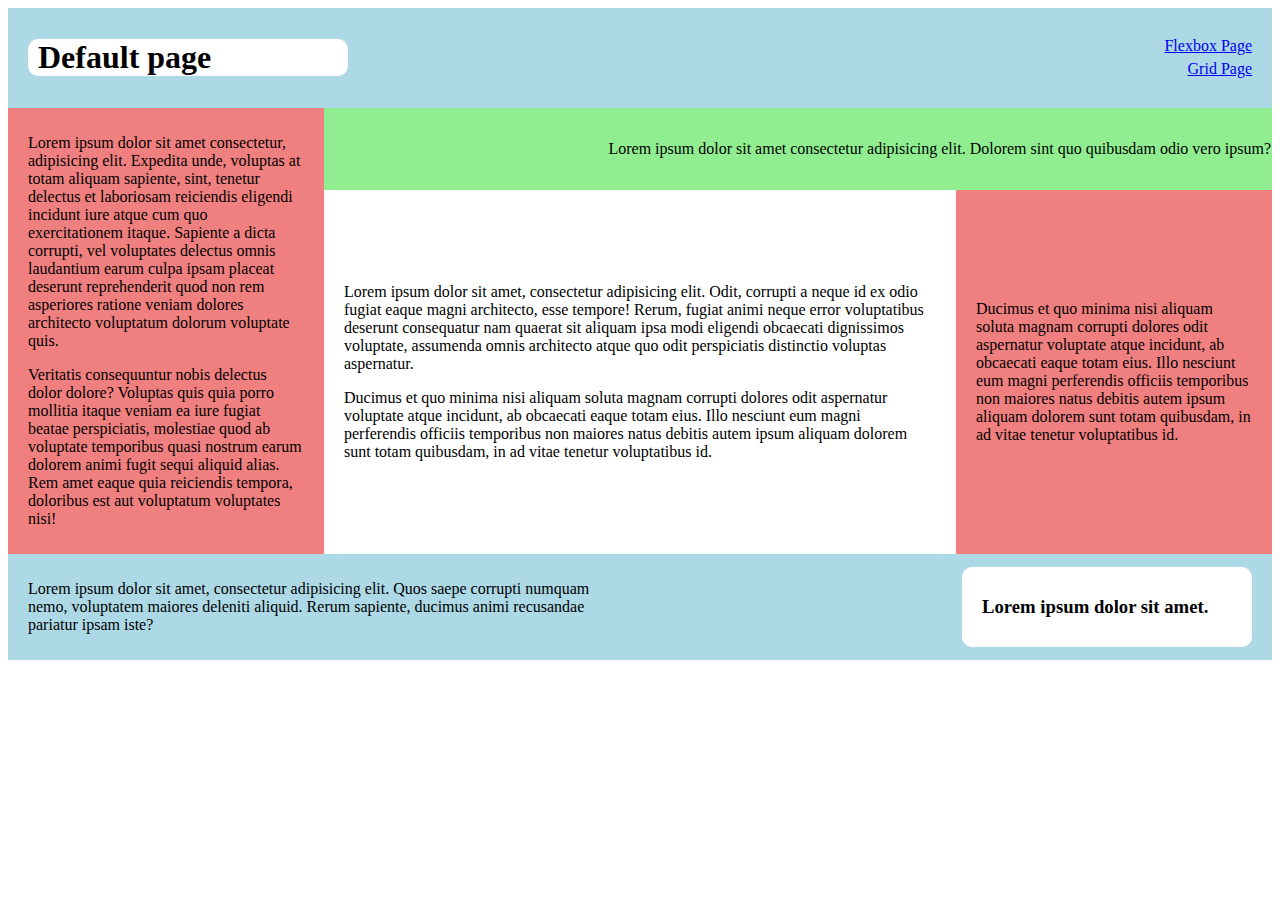
==== pages/default.html @ 661f48e8 "add page without using flex and grid" ====
<!DOCTYPE html>
<html lang="en">
  <head>
    <meta charset="UTF-8" />
    <meta name="viewport" content="width=device-width, initial-scale=1.0" />
    <link rel="stylesheet" href="../styles/default.css" />
    <title>Lab 2 / No Grid + No Flex</title>
  </head>
  <body>
    <div class="container">
      <!-- Header -->
      <table class="header">
        <tbody>
          <tr>
            <td class="title">
              <div class="title__inner">
                <h1>Default page</h1>
              </div>
            </td>
            <td class="menu">
              <ul class="menu__list">
                <li><a href="../index.html">Flexbox Page</a></li>
                <li><a href="grid.html">Grid Page</a></li>
              </ul>
            </td>
          </tr>
        </tbody>
      </table>

      <!-- Main -->
      <table class="main">
        <tbody>
          <tr>
            <td class="left" rowspan="2">
              <div class="left__inner">
                <p>
                  Lorem ipsum dolor sit amet consectetur, adipisicing elit.
                  Expedita unde, voluptas at totam aliquam sapiente, sint,
                  tenetur delectus et laboriosam reiciendis eligendi incidunt
                  iure atque cum quo exercitationem itaque. Sapiente a dicta
                  corrupti, vel voluptates delectus omnis laudantium earum culpa
                  ipsam placeat deserunt reprehenderit quod non rem asperiores
                  ratione veniam dolores architecto voluptatum dolorum voluptate
                  quis.
                </p>
                <p>
                  Veritatis consequuntur nobis delectus dolor dolore? Voluptas
                  quis quia porro mollitia itaque veniam ea iure fugiat beatae
                  perspiciatis, molestiae quod ab voluptate temporibus quasi
                  nostrum earum dolorem animi fugit sequi aliquid alias. Rem
                  amet eaque quia reiciendis tempora, doloribus est aut
                  voluptatum voluptates nisi!
                </p>
              </div>
            </td>
            <td class="top" colspan="2">
              <div class="top__inner">
                <p>
                  Lorem ipsum dolor sit amet consectetur adipisicing elit.
                  Dolorem sint quo quibusdam odio vero ipsum?
                </p>
              </div>
            </td>
          </tr>
          <tr class="right">
            <td class="center-left">
              <div class="center-left__inner">
                <p>
                  Lorem ipsum dolor sit amet, consectetur adipisicing elit.
                  Odit, corrupti a neque id ex odio fugiat eaque magni
                  architecto, esse tempore! Rerum, fugiat animi neque error
                  voluptatibus deserunt consequatur nam quaerat sit aliquam ipsa
                  modi eligendi obcaecati dignissimos voluptate, assumenda omnis
                  architecto atque quo odit perspiciatis distinctio voluptas
                  aspernatur.
                </p>

                <p>
                  Ducimus et quo minima nisi aliquam soluta magnam corrupti
                  dolores odit aspernatur voluptate atque incidunt, ab obcaecati
                  eaque totam eius. Illo nesciunt eum magni perferendis officiis
                  temporibus non maiores natus debitis autem ipsum aliquam
                  dolorem sunt totam quibusdam, in ad vitae tenetur voluptatibus
                  id.
                </p>
              </div>
            </td>
            <td class="center-right">
              <div class="center-right__inner">
                <p>
                  Ducimus et quo minima nisi aliquam soluta magnam corrupti
                  dolores odit aspernatur voluptate atque incidunt, ab obcaecati
                  eaque totam eius. Illo nesciunt eum magni perferendis officiis
                  temporibus non maiores natus debitis autem ipsum aliquam
                  dolorem sunt totam quibusdam, in ad vitae tenetur voluptatibus
                  id.
                </p>
              </div>
            </td>
          </tr>
        </tbody>
      </table>

      <!-- Footer -->
      <table class="footer">
        <tbody>
          <tr>
            <td class="description">
              <div class="description__inner">
                <p>
                  Lorem ipsum dolor sit amet, consectetur adipisicing elit. Quos
                  saepe corrupti numquam nemo, voluptatem maiores deleniti
                  aliquid. Rerum sapiente, ducimus animi recusandae pariatur
                  ipsam iste?
                </p>
              </div>
            </td>
            <td class="subtitle">
              <div class="subtitle__inner">
                <h3 class="subtitle__text">Lorem ipsum dolor sit amet.</h3>
              </div>
            </td>
          </tr>
        </tbody>
      </table>
    </div>
  </body>
</html>
---- styles/default.css ----
.container {
  max-width: 1280px;
  margin: 0 auto;
}

.header {
  background-color: lightblue;
  width: 100%;
  border-collapse: collapse;
  border-spacing: 0;
  height: auto;

  padding: 10px 30px;
}

.title {
  width: 50%;
  padding: 10px 20px;
}

.title__inner {
  width: 300px;
  border-radius: 10px;
  padding: 0 10px;
  background-color: white;
}

.menu {
  width: 50%;
  margin: auto 0;
  text-align: end;
  padding: 10px 20px;
}

.menu__list {
  list-style: none;
}

.menu__list > li {
  margin: 5px 0;
}

.main {
  background-color: lightblue;
  width: 100%;
  border-collapse: collapse;
  border-spacing: 0;
  height: auto;

  padding: 10px 30px;
}

.left {
  background-color: lightcoral;
  width: 25%;
  padding: 10px 20px;
}

.top {
  background-color: lightgreen;
  width: 75%;
  text-align: end;
}

.right {
  width: 75%;
  margin: auto 0;
}

.center-left {
  background-color: white;
  width: 50%;
  padding: 10px 20px;
}

.center-right {
  background-color: lightcoral;
  width: 25px;
  padding: 10px 20px;
}

.footer {
  background-color: lightblue;
  width: 100%;
  border-collapse: collapse;
  border-spacing: 0;
  height: auto;
}

.description {
  width: 50%;
  padding: 10px 20px;
}

.subtitle {
  width: 50%;
  padding: 10px 20px;
}

.subtitle__inner {
  width: 250px;
  background-color: white;
  border-radius: 10px;
  padding: 10px 20px;
  float: right;
}
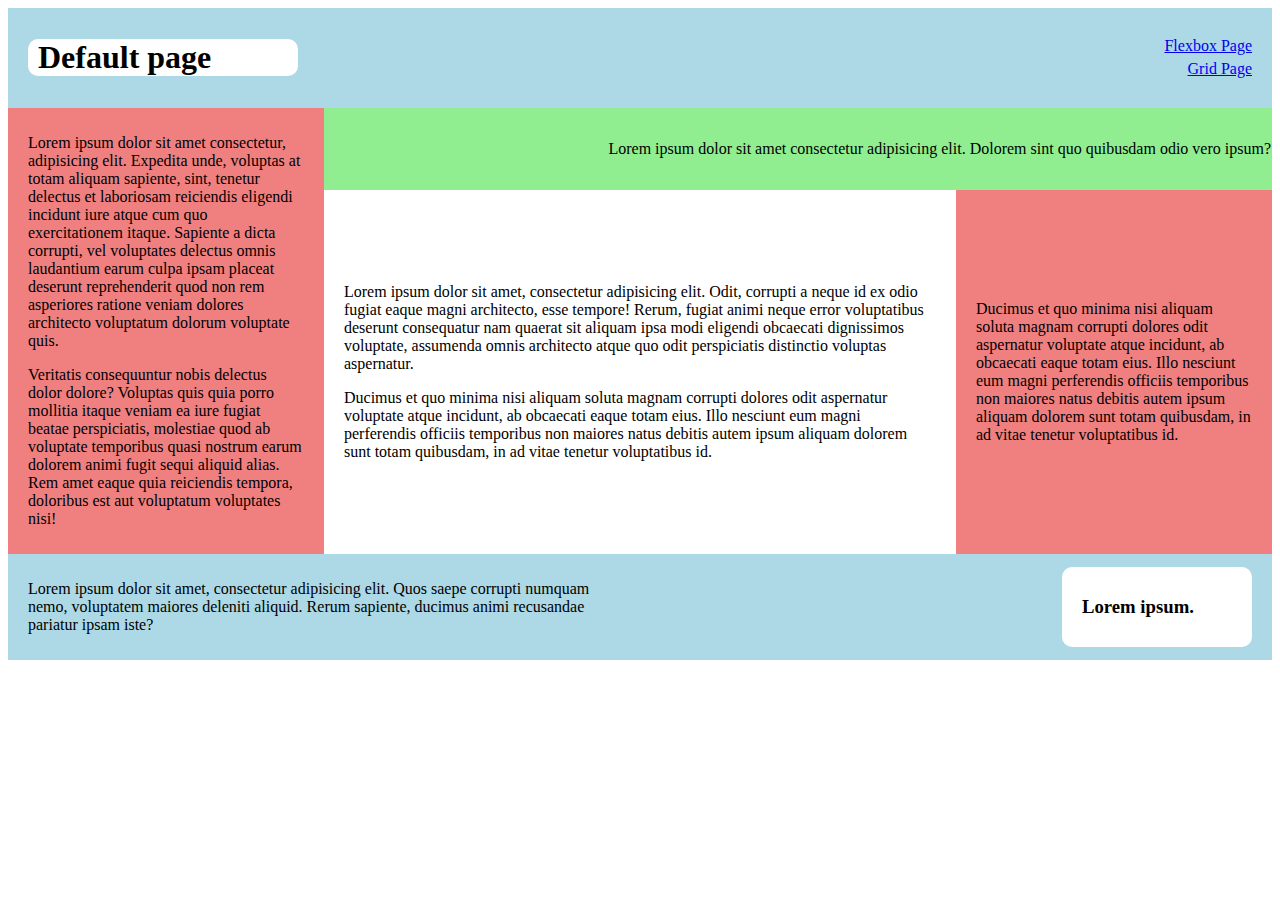
==== commit 5aaf4a00: "fix minor bug" ====
--- a/pages/default.html
+++ b/pages/default.html
@@ -117,7 +117,7 @@
             </td>
             <td class="subtitle">
               <div class="subtitle__inner">
-                <h3 class="subtitle__text">Lorem ipsum dolor sit amet.</h3>
+                <h3 class="subtitle__text">Lorem ipsum.</h3>
               </div>
             </td>
           </tr>
--- a/styles/default.css
+++ b/styles/default.css
@@ -19,7 +19,7 @@
 }
 
 .title__inner {
-  width: 300px;
+  width: 250px;
   border-radius: 10px;
   padding: 0 10px;
   background-color: white;
@@ -98,7 +98,7 @@
 }
 
 .subtitle__inner {
-  width: 250px;
+  width: 150px;
   background-color: white;
   border-radius: 10px;
   padding: 10px 20px;
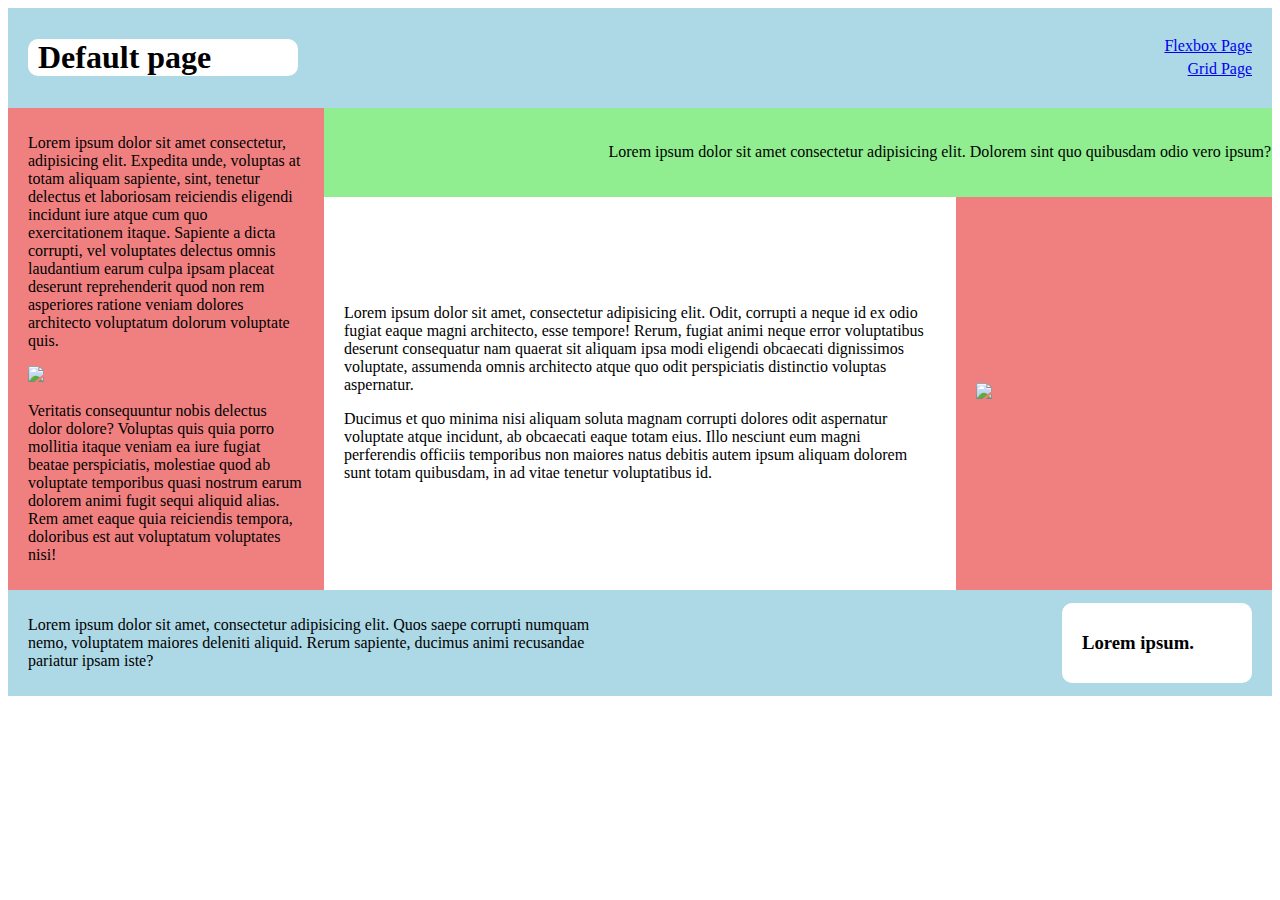
==== commit 84ca1e0f: "add images" ====
--- a/pages/default.html
+++ b/pages/default.html
@@ -43,6 +43,10 @@
                   ratione veniam dolores architecto voluptatum dolorum voluptate
                   quis.
                 </p>
+                <img
+                  class="left__image"
+                  src="http://placekitten.com/g/250/120"
+                />
                 <p>
                   Veritatis consequuntur nobis delectus dolor dolore? Voluptas
                   quis quia porro mollitia itaque veniam ea iure fugiat beatae
@@ -87,14 +91,10 @@
             </td>
             <td class="center-right">
               <div class="center-right__inner">
-                <p>
-                  Ducimus et quo minima nisi aliquam soluta magnam corrupti
-                  dolores odit aspernatur voluptate atque incidunt, ab obcaecati
-                  eaque totam eius. Illo nesciunt eum magni perferendis officiis
-                  temporibus non maiores natus debitis autem ipsum aliquam
-                  dolorem sunt totam quibusdam, in ad vitae tenetur voluptatibus
-                  id.
-                </p>
+                <img
+                  class="center-right__image"
+                  src="http://placekitten.com/g/300/250"
+                />
               </div>
             </td>
           </tr>
--- a/styles/default.css
+++ b/styles/default.css
@@ -56,6 +56,10 @@
   padding: 10px 20px;
 }
 
+.left__image {
+  width: 100%;
+}
+
 .top {
   background-color: lightgreen;
   width: 75%;
@@ -71,6 +75,10 @@
   background-color: white;
   width: 50%;
   padding: 10px 20px;
+}
+
+.center-right__image {
+  width: 100%;
 }
 
 .center-right {
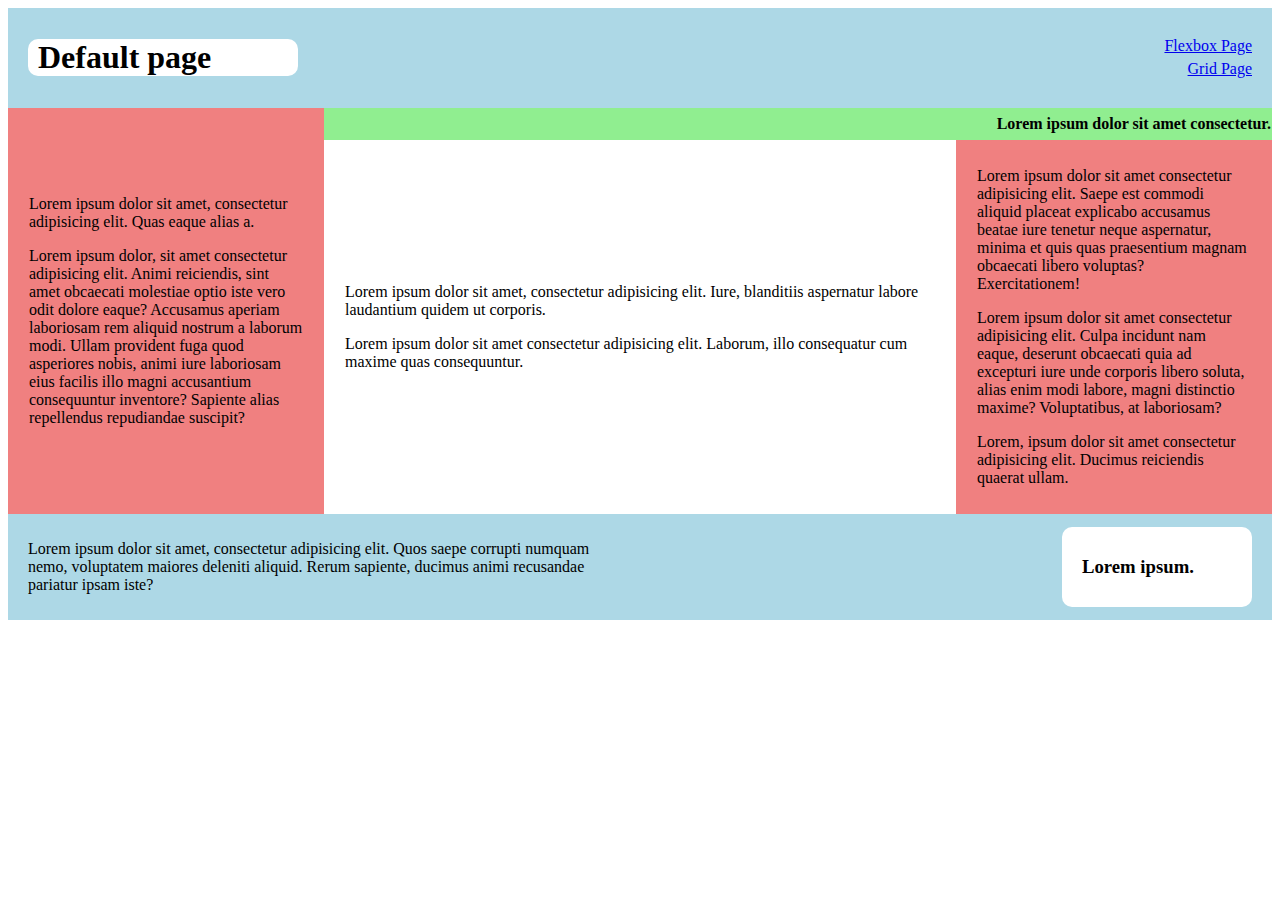
==== commit 1194c770: "fix issue 3 (no grid & no flex layout)" ====
--- a/pages/default.html
+++ b/pages/default.html
@@ -34,67 +34,56 @@
             <td class="left" rowspan="2">
               <div class="left__inner">
                 <p>
-                  Lorem ipsum dolor sit amet consectetur, adipisicing elit.
-                  Expedita unde, voluptas at totam aliquam sapiente, sint,
-                  tenetur delectus et laboriosam reiciendis eligendi incidunt
-                  iure atque cum quo exercitationem itaque. Sapiente a dicta
-                  corrupti, vel voluptates delectus omnis laudantium earum culpa
-                  ipsam placeat deserunt reprehenderit quod non rem asperiores
-                  ratione veniam dolores architecto voluptatum dolorum voluptate
-                  quis.
+                  Lorem ipsum dolor sit amet, consectetur adipisicing elit. Quas
+                  eaque alias a.
                 </p>
-                <img
-                  class="left__image"
-                  src="http://placekitten.com/g/250/120"
-                />
                 <p>
-                  Veritatis consequuntur nobis delectus dolor dolore? Voluptas
-                  quis quia porro mollitia itaque veniam ea iure fugiat beatae
-                  perspiciatis, molestiae quod ab voluptate temporibus quasi
-                  nostrum earum dolorem animi fugit sequi aliquid alias. Rem
-                  amet eaque quia reiciendis tempora, doloribus est aut
-                  voluptatum voluptates nisi!
+                  Lorem ipsum dolor, sit amet consectetur adipisicing elit.
+                  Animi reiciendis, sint amet obcaecati molestiae optio iste
+                  vero odit dolore eaque? Accusamus aperiam laboriosam rem
+                  aliquid nostrum a laborum modi. Ullam provident fuga quod
+                  asperiores nobis, animi iure laboriosam eius facilis illo
+                  magni accusantium consequuntur inventore? Sapiente alias
+                  repellendus repudiandae suscipit?
                 </p>
               </div>
             </td>
-            <td class="top" colspan="2">
-              <div class="top__inner">
-                <p>
-                  Lorem ipsum dolor sit amet consectetur adipisicing elit.
-                  Dolorem sint quo quibusdam odio vero ipsum?
-                </p>
-              </div>
-            </td>
+            <th class="top" colspan="4">
+              Lorem ipsum dolor sit amet consectetur.
+            </th>
           </tr>
-          <tr class="right">
-            <td class="center-left">
+          <tr>
+            <td class="center-left" colspan="3">
               <div class="center-left__inner">
                 <p>
                   Lorem ipsum dolor sit amet, consectetur adipisicing elit.
-                  Odit, corrupti a neque id ex odio fugiat eaque magni
-                  architecto, esse tempore! Rerum, fugiat animi neque error
-                  voluptatibus deserunt consequatur nam quaerat sit aliquam ipsa
-                  modi eligendi obcaecati dignissimos voluptate, assumenda omnis
-                  architecto atque quo odit perspiciatis distinctio voluptas
-                  aspernatur.
+                  Iure, blanditiis aspernatur labore laudantium quidem ut
+                  corporis.
                 </p>
-
                 <p>
-                  Ducimus et quo minima nisi aliquam soluta magnam corrupti
-                  dolores odit aspernatur voluptate atque incidunt, ab obcaecati
-                  eaque totam eius. Illo nesciunt eum magni perferendis officiis
-                  temporibus non maiores natus debitis autem ipsum aliquam
-                  dolorem sunt totam quibusdam, in ad vitae tenetur voluptatibus
-                  id.
+                  Lorem ipsum dolor sit amet consectetur adipisicing elit.
+                  Laborum, illo consequatur cum maxime quas consequuntur.
                 </p>
               </div>
             </td>
             <td class="center-right">
               <div class="center-right__inner">
-                <img
-                  class="center-right__image"
-                  src="http://placekitten.com/g/300/250"
-                />
+                <p>
+                  Lorem ipsum dolor sit amet consectetur adipisicing elit. Saepe
+                  est commodi aliquid placeat explicabo accusamus beatae iure
+                  tenetur neque aspernatur, minima et quis quas praesentium
+                  magnam obcaecati libero voluptas? Exercitationem!
+                </p>
+                <p>
+                  Lorem ipsum dolor sit amet consectetur adipisicing elit. Culpa
+                  incidunt nam eaque, deserunt obcaecati quia ad excepturi iure
+                  unde corporis libero soluta, alias enim modi labore, magni
+                  distinctio maxime? Voluptatibus, at laboriosam?
+                </p>
+                <p>
+                  Lorem, ipsum dolor sit amet consectetur adipisicing elit.
+                  Ducimus reiciendis quaerat ullam.
+                </p>
               </div>
             </td>
           </tr>
--- a/styles/default.css
+++ b/styles/default.css
@@ -41,50 +41,43 @@
 }
 
 .main {
-  background-color: lightblue;
   width: 100%;
   border-collapse: collapse;
   border-spacing: 0;
   height: auto;
-
-  padding: 10px 30px;
 }
 
 .left {
   background-color: lightcoral;
   width: 25%;
+}
+
+.left__inner {
   padding: 10px 20px;
 }
 
-.left__image {
-  width: 100%;
-}
-
 .top {
+  height: 30px;
+  text-align: end;
   background-color: lightgreen;
-  width: 75%;
-  text-align: end;
-}
-
-.right {
-  width: 75%;
-  margin: auto 0;
-}
-
-.center-left {
-  background-color: white;
-  width: 50%;
-  padding: 10px 20px;
-}
-
-.center-right__image {
-  width: 100%;
 }
 
 .center-right {
   background-color: lightcoral;
-  width: 25px;
+  width: 25%;
+}
+
+.center-left {
+  width: 50%;
+}
+
+.center-left__inner,
+.center-right__inner {
   padding: 10px 20px;
+}
+
+.right__inner {
+  width: 100%;
 }
 
 .footer {
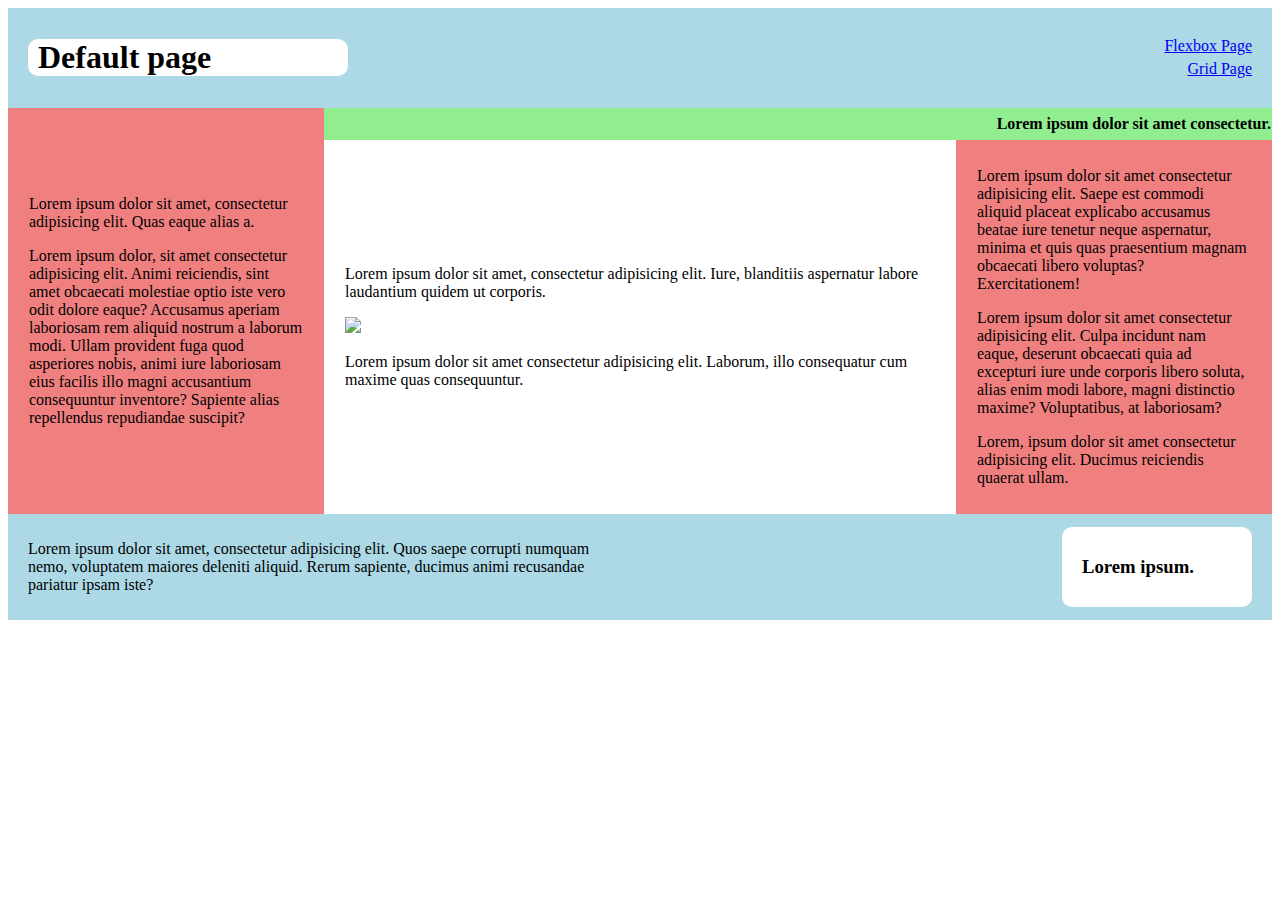
==== commit d9432ac8: "add images" ====
--- a/pages/default.html
+++ b/pages/default.html
@@ -60,6 +60,7 @@
                   Iure, blanditiis aspernatur labore laudantium quidem ut
                   corporis.
                 </p>
+                <img class="image" src="http://placekitten.com/g/260/100" />
                 <p>
                   Lorem ipsum dolor sit amet consectetur adipisicing elit.
                   Laborum, illo consequatur cum maxime quas consequuntur.
--- a/styles/default.css
+++ b/styles/default.css
@@ -19,7 +19,7 @@
 }
 
 .title__inner {
-  width: 250px;
+  max-width: 300px;
   border-radius: 10px;
   padding: 0 10px;
   background-color: white;
@@ -99,9 +99,13 @@
 }
 
 .subtitle__inner {
-  width: 150px;
+  min-width: 150px;
   background-color: white;
   border-radius: 10px;
   padding: 10px 20px;
   float: right;
 }
+
+.image {
+  width: 100%;
+}
